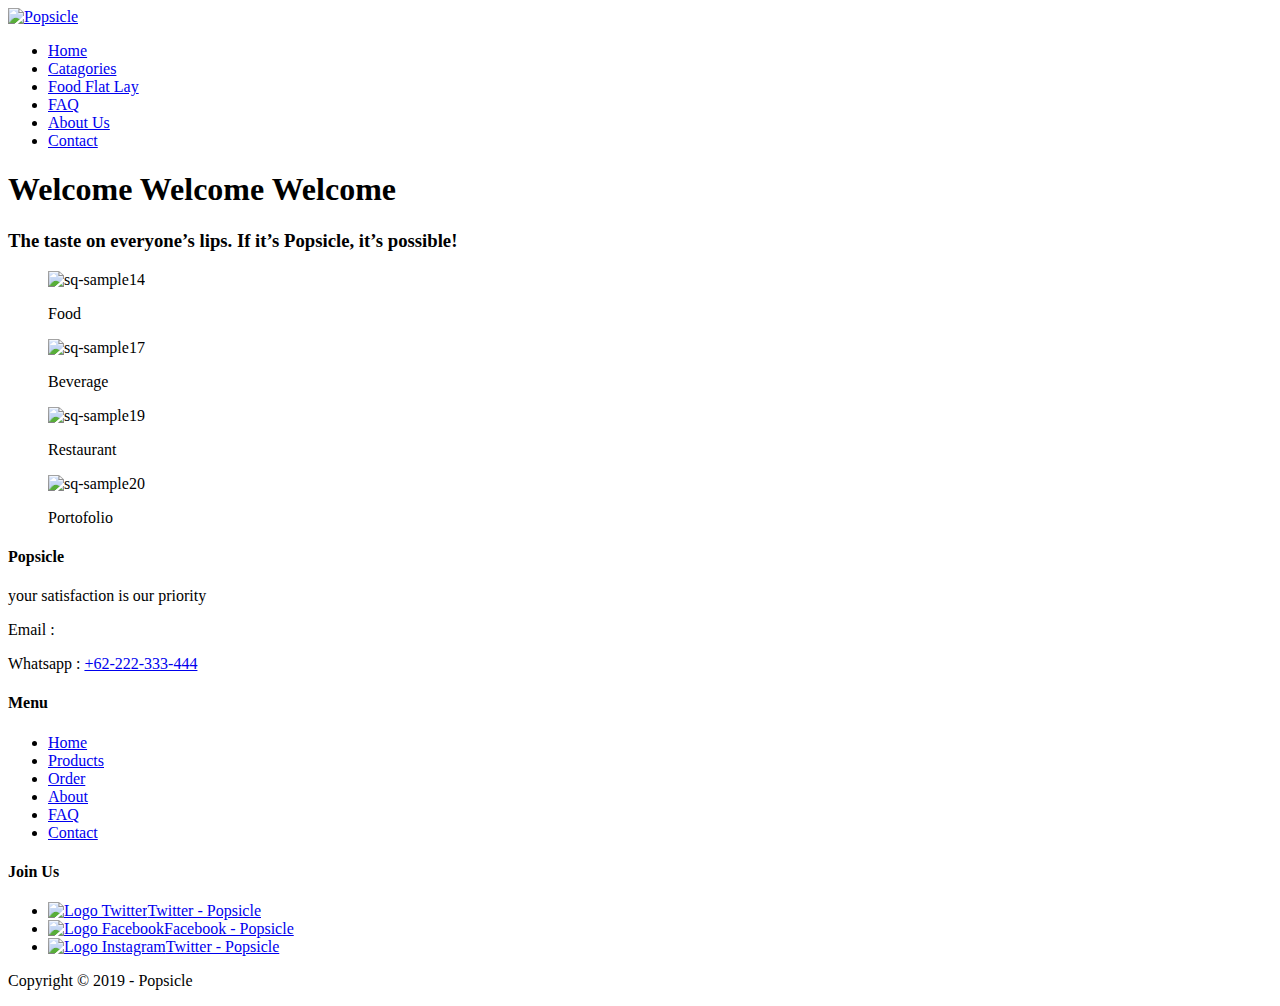
==== index.html @ ab67cf72 "Add files via upload" ====
<!DOCTYPE html>
<html lang="en">
<head>
    <meta charset="UTF-8">
    <meta name="viewport" content="width=device-width, initial-scale=1.0">
    <meta http-equiv="X-UA-Compatible" content="ie=edge">
    
    <!--Start Title-->
    <title>Bonjour! Foodie</title>
    <meta name="Description" content="info">
    <!--End Title-->


    <!--Start CSS -->
    <link rel="stylesheet" href="Styles/style.css">
    <!--End CSS -->

    <!--Start CSS -->
    <script src="Js/function.js"></Script>
    <!--End CSS -->
   
</head>
<body>

    <!--Start Logo-->
    <div class="container logo">
        <a href="index.html" title="Popsicle">
        <img src="images/logo-popsicle.png" alt="Popsicle" width="200">
        </a>
    </div>
    <!--End Logo-->


    <!--Start Menu-->
    <div class="container menu-primer">
        <ul>
            <li>
                <a href="index.html" title="Home" class="active">Home</a>
            </li>
            <li>
                <a href="catagories.html" title="Catagories">Catagories</a>
            </li>
            <li>
                <a href="flatlay.html" title="Flat Lay Food ">Food Flat Lay</a>
            </li>
            <li>
                <a href="faq.html" title="FAQ">FAQ</a>
            </li>
            <li>
                <a href="about.html" title="About Us">About Us</a>
            </li>
            <li>
                <a href="contact.html" title="Contact">Contact</a>
            </li>
        </ul>
    </div>
    <!--End Menu-->


    <!--Start Jumbotron-->
    <div class="container jumbotron">
        <h1>Welcome Welcome Welcome</h1>
        <h3>The taste on everyone’s lips. If it’s Popsicle, it’s possible!</h3>
    </div>
    <!--End Jumbotron-->


    <!--Start FP Isi-->
    <div class="container">

    <!--Start Picture one & Two-->
    <div class="main-home-one">
        <figure class="snip1566">
            <img src="https://s3-us-west-2.amazonaws.com/s.cdpn.io/331810/sq-sample14.jpg" alt="sq-sample14" />
            <figcaption>
                <p>Food</p>
                <i class="ion-android-add"></i>
            </figcaption>
            <a href="catagories.html" title="Catagories"></a>
        </figure>
    </div>

    <div class="main-home-two">
        <figure class="snip1566">
            <img src="https://s3-us-west-2.amazonaws.com/s.cdpn.io/331810/sq-sample17.jpg" alt="sq-sample17" />
            <figcaption>
                <p>Beverage</p>
                <i class="ion-android-open"></i>
            </figcaption>
            <a href="catagories.html" title="Catagories"></a>
        </figure>
    </div>
    <!--End Picture one & Two-->
    

    <!--Start Picture Three & Four-->
    <div class="main-home-one">
        <figure class="snip1566">
            <img src="https://s3-us-west-2.amazonaws.com/s.cdpn.io/331810/sq-sample19.jpg" alt="sq-sample19" />
            <figcaption>
            <p>Restaurant</p>
                <i class="ion-android-star-outline"></i>
            </figcaption>
            <a href="catagories.html" title="Catagories"></a>
        </figure>
    </div>

    <div class="main-home-two">
        <figure class="snip1566">
            <img src="https://s3-us-west-2.amazonaws.com/s.cdpn.io/331810/sq-sample20.jpg" alt="sq-sample20" />
            <figcaption>
            <div class="text-img"></div>
            <p>Portofolio</p>
                <i class="ion-android-stopwatch"></i>
            </figcaption>
            <a href="flatlay.html" title="Flat Lay Food"></a>
        </figure>
    </div>
    <!--Start Picture Three & Four-->

    </div>
    <!--End FP Isi-->


    <!--Start Promo & Product-->
    <!--<div class="container">-->

    <!--Start Promo-->
     <!--<div class="main-home-one">
        <div class="box-heading">
            <h4>Promo</h4>
        </div>
        <div class="box-isi"> 
            <ul>
                <li>Special Agustus - diskon 10% setiap pembelian Ice Cream Cake</li>
                <li>Gratis 5 Cone untuk Pembelian 1L Bowls Ice Cream</li>
            </ul>
        </div>
    </div>-->
    <!--End Promo-->
        
        
    <!--Start Product-->
    <!--<div class="main-home-two">
        <div class="box-heading">
            <h4>Meet Our Perfect Product</h4>
        </div>
        <div class="box-isi">
            <ul>
                <li>
                    <a href="product.html" title="Ice Cream ">Ice Cream</a>
                </li>
                <li>
                    <a href="product.html" title="Lollies">Lollies</a>
                </li>
                <li>
                    <a href="product.html" title="Sorbet">Sorbet</a>
                </li>
                <li>
                    <a href="product.html" title="Ice Cream Cake">Ice Cream Cake</a>
                </li>
                <li>
                    <a href="product.html" title="Froyo">Froyo</a>
                </li>
             </ul>
        </div>
    </div>-->
    <!--Start Product-->
        
    <!--</div>-->
    <!--End Promo & Product-->


    <!--Start Flavor & Testimonial-->
    <!--<div class="container">-->

    <!--Start flavor-->
    <!--<div class="main-home-one">
        <div class="box-heading">
            <h4>Favorite Flavor</h4>
        </div>
        <div class="box-isi">
            <ul>
                <li>
                    <a href="product.html" title="Green Tea">Green Tea</a>
                </li>
                <li>
                    <a href="product.html" title="Green Tea">Green Tea</a>
                </li>
                <li>
                        <a href="product.html" title="Stawberry Moose">Stawberry Moose</a>
                    /li>
            </ul>
        </div>
    </div>-->
    <!--End Flavor-->
        
            
    <!--Start Testimonial-->
    <!--<div class="main-home-two">
        <div class="box-heading">
            <h4>What People say</h4>
        </div>
        <div class="box-isi">
            <blockquote>
                <p>
                    <em>You can't buy happines but you can buy ice cream and that is pretty much the same think</em>
                </p>
                <cite>--unknwon</cite>
            </blockquote>
        </div>
    </div>-->
    <!--End Testimonial-->
    <!--</div>-->
    <!--End Flavor and Testimonial-->


    <!--Start Menu Sekunder-->
    <div class="container-full menu-sekunder">
        <div class="container">
    
    <!--Start Popsicle-->
    <div class="menu-sekunder-one">
        <h4>Popsicle</h4>
        <p>your satisfaction is our priority</p>
        <p>Email : <a href="mailto:popsicle@gmail.com" title="popsicle@gmail.com"popsicle@gmail.com></a></p>
        <p>Whatsapp : <a href="tel:+62-222-333-444" title="">+62-222-333-444</a></p>
    </div>
    <!--Start Popsicle-->
    
    
    <!--Start Menu footer-->
    <div class="menu-sekunder-two">
        <h4>Menu</h4>
        <ul>
            <li>
                <a href="index.html" title="Home">Home</a>
            </li>
            <li>
                <a href="product.html" title="Products">Products</a>
            </li>
            <li>
                    <a href="order.html" title="Order">Order</a>
            </li>
            <li>
                    <a href="about.html" title="About">About</a>
            </li>
            <li>
                    <a href="faq.html" title="FAQ">FAQ</a>
            </li>
            <li>
                    <a href="contact.html" title="Contact">Contact</a>
            </li>
        </ul>
    </div>
    <!--Start Menu footer-->
    
    
    <!--Start Sosial Media-->
    <div class="menu-sekunder-three">
        <h4>Join Us</h4>
        <ul>
            <li>
                <a href="http://twitter.com" title="Twitter - Popsicle"><img src="images/logo-twitter.png" alt="Logo Twitter" width="30">Twitter - Popsicle</a>
            </li>
            <li>
                <a href="http://facebook.com" title="Facebook - Popsicle"><img src="images/logo-facebook.png" alt="Logo Facebook" width="30">Facebook - Popsicle</a>
            </li>
            <li>
                <a href="http://Instagram.com" title="Instagram - Popsicle"><img src="images/logo-instagram.png" alt="Logo Instagram" width="30">Twitter - Popsicle</a>
            </li>
        </ul>
    </div>
    <!--End Sosial Media-->
        </div>
    </div>
    <!--End Menu Sekunder-->

    <!--Start Copyright-->
    <div class="container copyright">
        <p>Copyright &copy; 2019 - Popsicle </p>
    </div>
    <!--Start Copyright-->

</body>
</html>
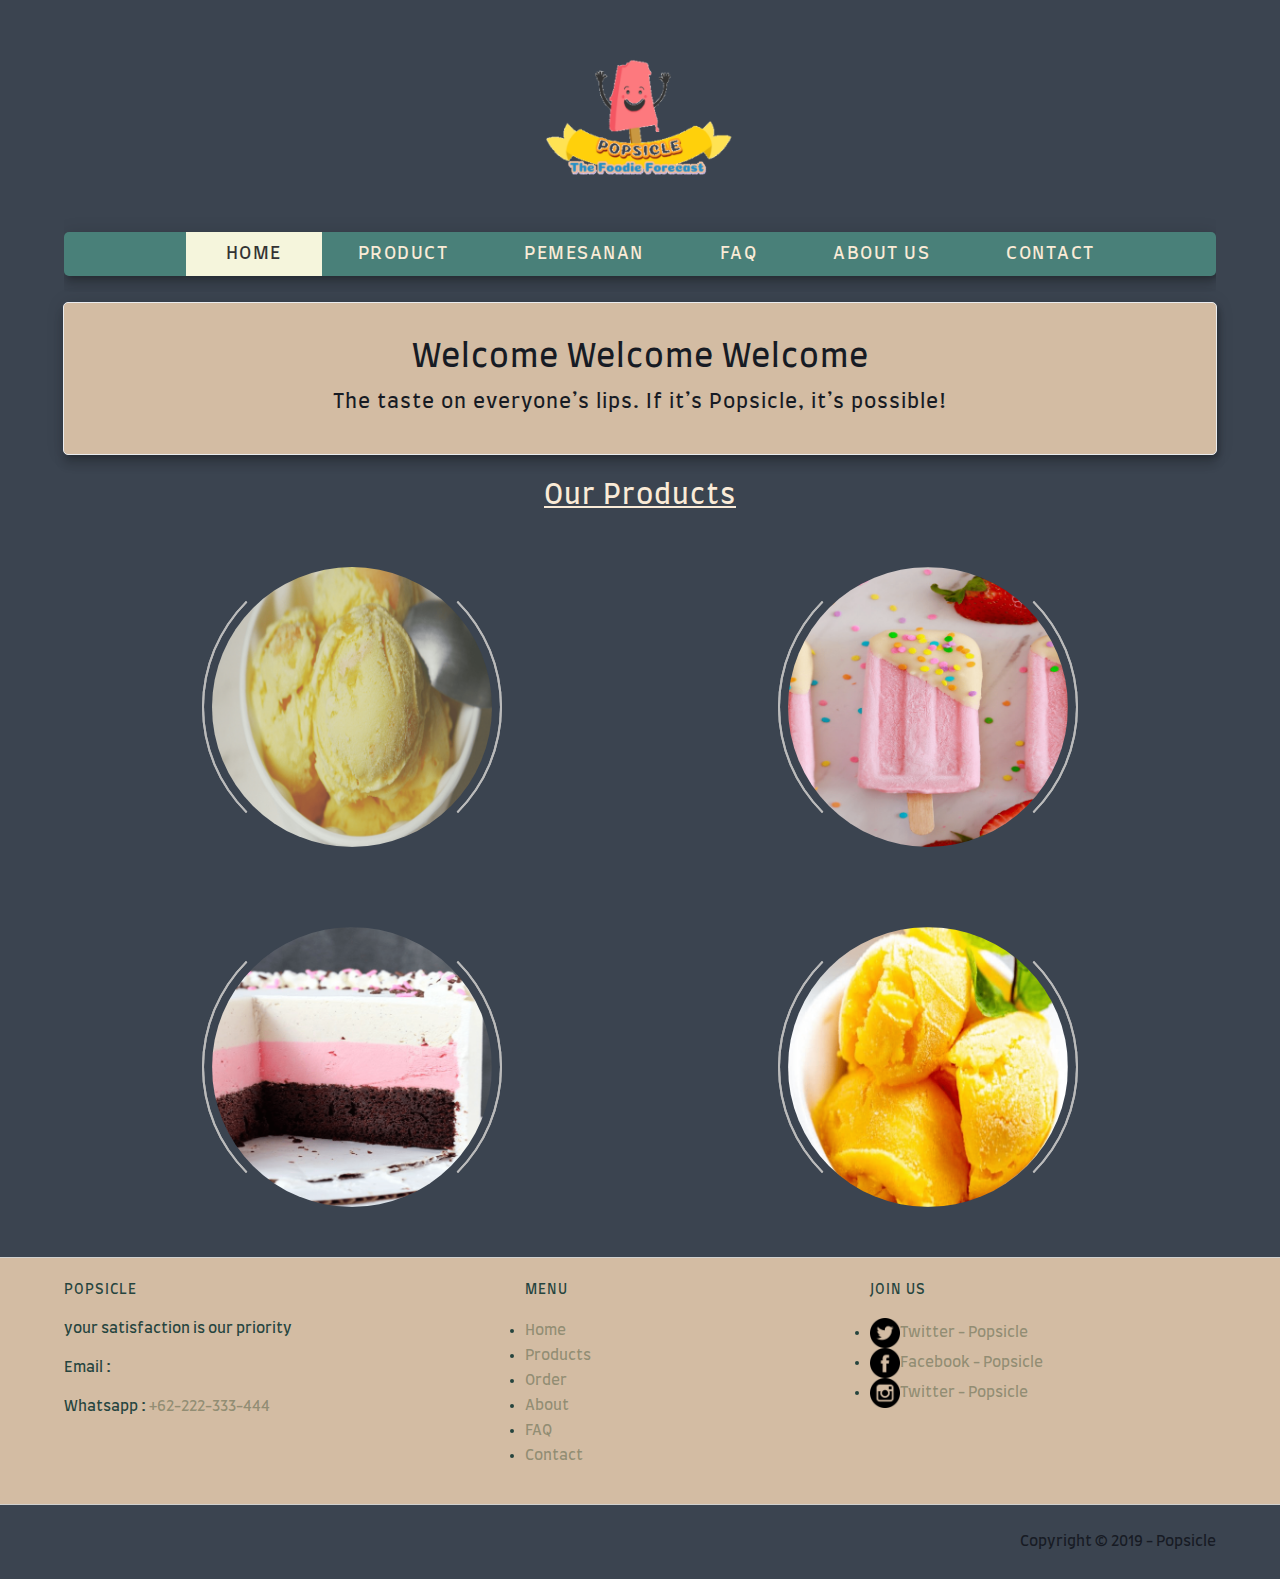
==== commit a1e7233d: "Add files via upload" ====
--- a/index.html
+++ b/index.html
@@ -18,6 +18,23 @@
     <!--Start CSS -->
     <script src="Js/function.js"></Script>
     <!--End CSS -->
+
+
+    <!-- WhatsHelp.io widget -->
+    <script type="text/javascript">
+        (function () {
+            var options = {
+                whatsapp: "+6285297415816", // WhatsApp number
+                call_to_action: "Message us", // Call to action
+                position: "right", // Position may be 'right' or 'left'
+            };
+            var proto = document.location.protocol, host = "whatshelp.io", url = proto + "//static." + host;
+            var s = document.createElement('script'); s.type = 'text/javascript'; s.async = true; s.src = url + '/widget-send-button/js/init.js';
+            s.onload = function () { WhWidgetSendButton.init(host, proto, options); };
+            var x = document.getElementsByTagName('script')[0]; x.parentNode.insertBefore(s, x);
+        })();
+    </script>
+    <!-- /WhatsHelp.io widget -->   
    
 </head>
 <body>
@@ -38,10 +55,10 @@
                 <a href="index.html" title="Home" class="active">Home</a>
             </li>
             <li>
-                <a href="catagories.html" title="Catagories">Catagories</a>
-            </li>
-            <li>
-                <a href="flatlay.html" title="Flat Lay Food ">Food Flat Lay</a>
+                <a href="product.html" title="Product">Product</a>
+            </li>
+            <li>
+                <a href="pemesanan.html" title="Pemesanan">Pemesanan</a>
             </li>
             <li>
                 <a href="faq.html" title="FAQ">FAQ</a>
@@ -67,13 +84,16 @@
 
     <!--Start FP Isi-->
     <div class="container">
+        <div class="img">
+            <h1>Our Products</h1>
+        </div>
 
     <!--Start Picture one & Two-->
     <div class="main-home-one">
-        <figure class="snip1566">
-            <img src="https://s3-us-west-2.amazonaws.com/s.cdpn.io/331810/sq-sample14.jpg" alt="sq-sample14" />
-            <figcaption>
-                <p>Food</p>
+        <figure class="snip1566 img">
+            <img src="images/ice-cream.png" alt="Ice Cream" />
+            <figcaption>
+                <p>Ice Cream</p>
                 <i class="ion-android-add"></i>
             </figcaption>
             <a href="catagories.html" title="Catagories"></a>
@@ -82,9 +102,9 @@
 
     <div class="main-home-two">
         <figure class="snip1566">
-            <img src="https://s3-us-west-2.amazonaws.com/s.cdpn.io/331810/sq-sample17.jpg" alt="sq-sample17" />
-            <figcaption>
-                <p>Beverage</p>
+            <img src="images/lollies.png" alt="Lollies" />
+            <figcaption>
+                <p>Lollies</p>
                 <i class="ion-android-open"></i>
             </figcaption>
             <a href="catagories.html" title="Catagories"></a>
@@ -92,13 +112,12 @@
     </div>
     <!--End Picture one & Two-->
     
-
     <!--Start Picture Three & Four-->
     <div class="main-home-one">
         <figure class="snip1566">
-            <img src="https://s3-us-west-2.amazonaws.com/s.cdpn.io/331810/sq-sample19.jpg" alt="sq-sample19" />
-            <figcaption>
-            <p>Restaurant</p>
+            <img src="images/cake.png" alt="Cake" />
+            <figcaption>
+            <p>Ice Cream Cake</p>
                 <i class="ion-android-star-outline"></i>
             </figcaption>
             <a href="catagories.html" title="Catagories"></a>
@@ -107,10 +126,10 @@
 
     <div class="main-home-two">
         <figure class="snip1566">
-            <img src="https://s3-us-west-2.amazonaws.com/s.cdpn.io/331810/sq-sample20.jpg" alt="sq-sample20" />
+            <img src="images/sorbet.png" alt="Sorbet" />
             <figcaption>
             <div class="text-img"></div>
-            <p>Portofolio</p>
+            <p>sorbet</p>
                 <i class="ion-android-stopwatch"></i>
             </figcaption>
             <a href="flatlay.html" title="Flat Lay Food"></a>
@@ -120,100 +139,7 @@
 
     </div>
     <!--End FP Isi-->
-
-
-    <!--Start Promo & Product-->
-    <!--<div class="container">-->
-
-    <!--Start Promo-->
-     <!--<div class="main-home-one">
-        <div class="box-heading">
-            <h4>Promo</h4>
-        </div>
-        <div class="box-isi"> 
-            <ul>
-                <li>Special Agustus - diskon 10% setiap pembelian Ice Cream Cake</li>
-                <li>Gratis 5 Cone untuk Pembelian 1L Bowls Ice Cream</li>
-            </ul>
-        </div>
-    </div>-->
-    <!--End Promo-->
-        
-        
-    <!--Start Product-->
-    <!--<div class="main-home-two">
-        <div class="box-heading">
-            <h4>Meet Our Perfect Product</h4>
-        </div>
-        <div class="box-isi">
-            <ul>
-                <li>
-                    <a href="product.html" title="Ice Cream ">Ice Cream</a>
-                </li>
-                <li>
-                    <a href="product.html" title="Lollies">Lollies</a>
-                </li>
-                <li>
-                    <a href="product.html" title="Sorbet">Sorbet</a>
-                </li>
-                <li>
-                    <a href="product.html" title="Ice Cream Cake">Ice Cream Cake</a>
-                </li>
-                <li>
-                    <a href="product.html" title="Froyo">Froyo</a>
-                </li>
-             </ul>
-        </div>
-    </div>-->
-    <!--Start Product-->
-        
-    <!--</div>-->
-    <!--End Promo & Product-->
-
-
-    <!--Start Flavor & Testimonial-->
-    <!--<div class="container">-->
-
-    <!--Start flavor-->
-    <!--<div class="main-home-one">
-        <div class="box-heading">
-            <h4>Favorite Flavor</h4>
-        </div>
-        <div class="box-isi">
-            <ul>
-                <li>
-                    <a href="product.html" title="Green Tea">Green Tea</a>
-                </li>
-                <li>
-                    <a href="product.html" title="Green Tea">Green Tea</a>
-                </li>
-                <li>
-                        <a href="product.html" title="Stawberry Moose">Stawberry Moose</a>
-                    /li>
-            </ul>
-        </div>
-    </div>-->
-    <!--End Flavor-->
-        
-            
-    <!--Start Testimonial-->
-    <!--<div class="main-home-two">
-        <div class="box-heading">
-            <h4>What People say</h4>
-        </div>
-        <div class="box-isi">
-            <blockquote>
-                <p>
-                    <em>You can't buy happines but you can buy ice cream and that is pretty much the same think</em>
-                </p>
-                <cite>--unknwon</cite>
-            </blockquote>
-        </div>
-    </div>-->
-    <!--End Testimonial-->
-    <!--</div>-->
-    <!--End Flavor and Testimonial-->
-
+    
 
     <!--Start Menu Sekunder-->
     <div class="container-full menu-sekunder">
--- a/Styles/style.css
+++ b/Styles/style.css
@@ -0,0 +1,362 @@
+/* Start Font */
+@import url('https://fonts.googleapis.com/css?family=Farro&display=swap');
+/* End Font */
+
+
+/* Start Body*/
+body {
+    background-color: rgb(59, 68, 80);
+    color: rgb(23, 27, 36);
+    font-family: Farro, Arial, Helvetica, sans-serif;
+    font-size: 16px;
+    line-height: 1.5rem;
+    margin: 0; 
+    padding: 0;  
+}
+/* End Body*/
+
+
+/* Start Debug*/
+.bg-blue{
+    background-color: rgb(33, 48, 48);
+ }
+ .bg-red{
+     background-color: rgb(197, 165, 130);
+ }
+ /* End Debug*/
+
+
+ /* Start container*/
+.container{
+    margin: 10px auto;
+    overflow: auto;
+    width: 90%;
+}
+.container-full {
+    margin: 10px auto;
+    overflow: auto;
+    width: 100%;
+}
+.warna {
+    color: antiquewhite;
+    
+}
+/* End Container*/
+
+
+/* Start Logo*/
+.logo {
+    text-align: center;
+}
+/* End Logo*/
+
+
+/* Start Hyperlink */
+a:link,
+a:visited {
+    color: rgba(131, 131, 105, 0.822);
+    text-decoration: none;
+}
+a:hover,
+a:active {
+    color: rgb(143, 143, 132);
+    text-decoration: underline;
+}
+/* End Hyperlink */
+
+
+/* Start Menu Primer*/
+.menu-primer ul {
+    background-color: rgb(73, 128, 121);
+    border-radius: 5px;
+    box-shadow: 
+        3px 3px 5px -1px rgba(0, 0, 0, .2),
+        0 10px 10px 0 rgba(0, 0, 0, .14),
+        0 1px 18px 0 rgba(0, 0, 0, .12);
+    text-align: center;
+} 
+.menu-primer li {
+    border-start-end-radius: 1px solid rgb(228, 232, 233);
+    display: inline-block;
+    margin: 0 -4px;
+}
+.menu-primer a {
+    color: antiquewhite;
+    font-size: 18px;
+    display: inline-block;
+    letter-spacing: 1.5px;
+    padding: 10px 40px;
+    text-transform: uppercase;
+}
+.menu-primer a:hover {
+    background-color: rgba(245, 245, 220, 0.822);
+    color: black;
+    text-decoration: none;
+}
+.menu-primer .active {
+    background-color: beige;
+    color: #333333;
+    text-decoration: none;
+}
+/* End Menu Primer */
+
+/* Start Heading */
+h1, h2, h3, h4, h5, h6 {
+    font-weight: 400;
+    letter-spacing: 1px;
+}
+h1 {
+    font-size: 28px;
+}
+h2 {
+    font-size: 24px;
+}
+h3 {
+    font-size: 18px;
+}
+h4 {
+    font-size: 16px;
+}
+h5 {
+    font-size: 14px;
+}
+h6 {
+    font-size: 13px;
+}
+/* End Heading */
+
+/* Start Jumbotron */
+.jumbotron {
+    background-color: rgb(211, 188, 163);
+    border: 1px solid #eaecef;
+    border-radius: 5px;
+    padding: 20px 0;
+    text-align: center; 
+    box-shadow: 
+    3px 3px 5px -1px rgba(0, 0, 0, .2),
+    0 10px 10px 0 rgba(0, 0, 0, .14),
+    0 1px 18px 0 rgba(0, 0, 0, .12);
+}
+.jumbotron h1 {
+    font-size: 32px;
+    padding: 0 20px;
+}
+.jumbotron h3 {
+    font-size: 20px;
+    padding: 0 20px;
+}
+/* End Jumbotron */
+
+/* Start Main */
+.main-home-one {
+    float: left;
+    text-align: center;
+    width: 50%;
+}
+.main-home-two {
+    float: right;
+    text-align: center;
+    width: 50%;
+}
+.main-home-one .box-isi, 
+.main-home-two .box-isi {
+    height: 190px;
+}
+/* End Main */
+
+/*Start Box*/
+.box-heading {
+    background-color: rgb(73, 128, 121);
+    color: antiquewhite;
+    border: 2px solid #f5f1f1;
+    border-radius: 6px 6px 0 0;
+    margin:0;
+    padding: 10px 20px; 
+    text-transform: uppercase;
+}
+.box-heading h4 {
+    font-size: 14px;
+    margin: 0;
+}
+/*End Box*/
+
+/*Start Box Isi*/
+.box-isi {
+    background-color:rgba(93, 129, 125, 0.445);
+    border: 1px solid #eaecef;
+    border-top: 0;
+    margin: 0;
+    padding: 10px 20px;
+    border-radius: 6px;
+}
+/* End Box Isi*/
+
+/*Start Menu sekunder*/
+.menu-sekunder {
+    background-color: rgb(211, 188, 163);
+    color: rgb(37, 68, 62);
+    border-bottom: 1px solid #d1d1cf;
+    border-top: 1px solid #d1d1cf;
+    overflow: auto;
+    padding: 10px 0;
+}
+.menu-sekunder h4 {
+    font-size: 14px;
+    margin: 0;
+    text-transform: uppercase;
+}
+.menu-sekunder ul {
+    padding: 0;
+}
+
+.menu-sekunder li {
+    list-style: disc;
+}
+.menu-sekunder li a,
+.menu-sekunder p {
+    font-size: 15px;
+}
+.menu-sekunder-one,
+.menu-sekunder-two,
+.menu-sekunder-three {
+    float: left;
+}
+.menu-sekunder-one {
+    width: 40%;
+}
+.menu-sekunder-two,
+.menu-sekunder-three {
+    width: 30%;
+}
+.menu-sekunder li img {
+    vertical-align: middle;
+}
+/*End Menu Sekunder*/
+
+/* Start Copyright */
+.copyright p {
+    font-size: 15px;
+    text-align: right;
+}
+/* End Copyright */
+
+/* Start First Page */
+@import url(https://code.ionicframework.com/ionicons/2.0.1/css/ionicons.min.css);
+.snip1566 {
+  position: relative;
+  display: inline-block;
+  margin: 30px;
+  max-width: 300px;
+  width: 100%;
+  color: #bbb;
+  font-size: 16px;
+  box-shadow: none !important;
+  -webkit-transform: translateZ(0);
+  transform: translateZ(0);
+}
+
+.snip1566 *,
+.snip1566:before,
+.snip1566:after {
+  -webkit-box-sizing: border-box;
+  box-sizing: border-box;
+  -webkit-transition: all 0.3s linear;
+  transition: all 0.3s linear;
+}
+
+.snip1566:before,
+.snip1566:after {
+  -webkit-box-sizing: border-box;
+  box-sizing: border-box;
+  border-radius: 50%;
+  content: '';
+  position: absolute;
+  top: 0px;
+  bottom: 0px;
+  left: 0px;
+  right: 0px;
+  z-index: -1;
+  border: 2px solid #bbb;
+  border-color: transparent #bbb;
+}
+
+.snip1566 img {
+  max-width: 100%;
+  backface-visibility: hidden;
+  vertical-align: top;
+  border-radius: 50%;
+  padding: 10px;
+}
+
+.snip1566 figcaption {
+  position: absolute;
+  top: 5px;
+  bottom: 5px;
+  left: 5px;
+  right: 5px;
+  opacity: 0;
+  background-color: rgba(0, 0, 0, 0.9);
+  border-radius: 50%;
+}
+
+.snip1566 i {
+  position: absolute;
+  top: 50%;
+  left: 50%;
+  -webkit-transform: translate(-50%, -50%);
+  transform: translate(-50%, -50%);
+  font-size: 4em;
+  z-index: 1;
+}
+
+.snip1566 a {
+  position: absolute;
+  top: 0;
+  bottom: 0;
+  left: 0;
+  right: 0;
+  z-index: 1;
+}
+
+.snip1566:hover figcaption,
+.snip1566.hover figcaption {
+  opacity: 1;
+  -webkit-transform: translateX(0);
+  transform: translateX(0);
+}
+
+.snip1566:hover:before,
+.snip1566.hover:before,
+.snip1566:hover:after,
+.snip1566.hover:after {
+  border-width: 10px;
+}
+
+.snip1566:hover:before,
+.snip1566.hover:before {
+  -webkit-transform: rotate(45deg);
+  transform: rotate(45deg);
+}
+
+.snip1566:hover:after,
+.snip1566.hover:after {
+  -webkit-transform: rotate(-45deg);
+  transform: rotate(-45deg);
+}
+/* End First Page */
+
+
+
+/* Start Judul */
+.img {
+    text-align: center;
+    color: antiquewhite;
+    text-decoration: underline;
+}
+/* End Judul */
+
+
+
+
+
+
